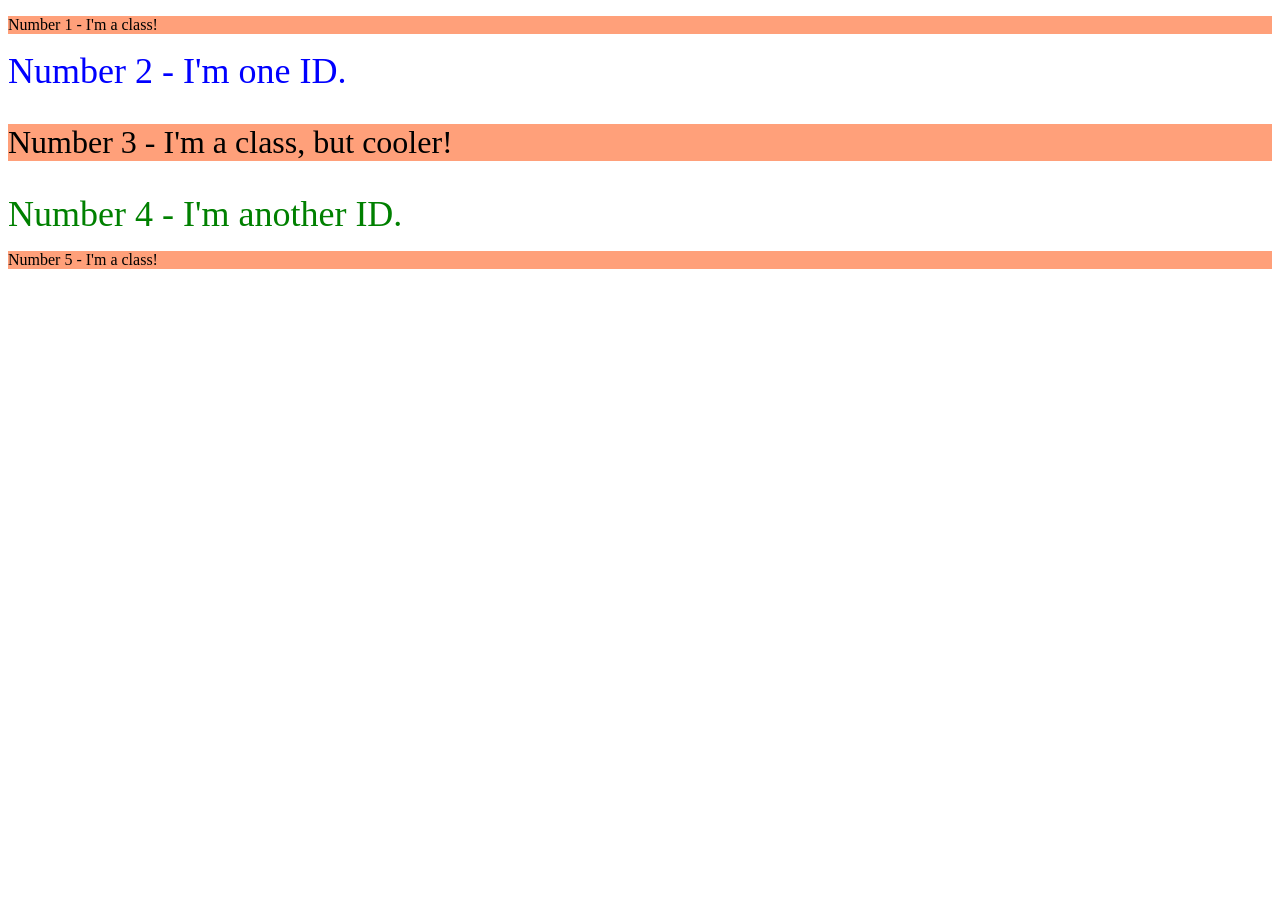
==== foundations/intro-to-css/02-class-id-selectors/index.html @ c2c6f5d8 "added classes and ids to html elements and styled them" ====
<!DOCTYPE html>
<html lang="en">
  <head>
    <meta charset="UTF-8">
    <meta http-equiv="X-UA-Compatible" content="IE=edge">
    <meta name="viewport" content="width=device-width, initial-scale=1.0">
    <title>Class and ID Selectors</title>
    <link rel="stylesheet" href="style.css">
  </head>
  <body>
    <p class="odd-number">Number 1 - I'm a class!</p>
    <div id="number-2">Number 2 - I'm one ID.</div>
    <p class="odd-number bigger">Number 3 - I'm a class, but cooler!</p>
    <div id="number-4">Number 4 - I'm another ID.</div>
    <p class="odd-number">Number 5 - I'm a class!</p>
  </body>
</html>
---- foundations/intro-to-css/02-class-id-selectors/style.css ----
.odd-number {
    background-color: lightsalmon;
}

#number-2 {
    color: blue;
    font-size: 36px;
}

.odd-number.bigger {
    font-size: 32px;
}

#number-4 {
    color: green;
    font-size: 36px;
}
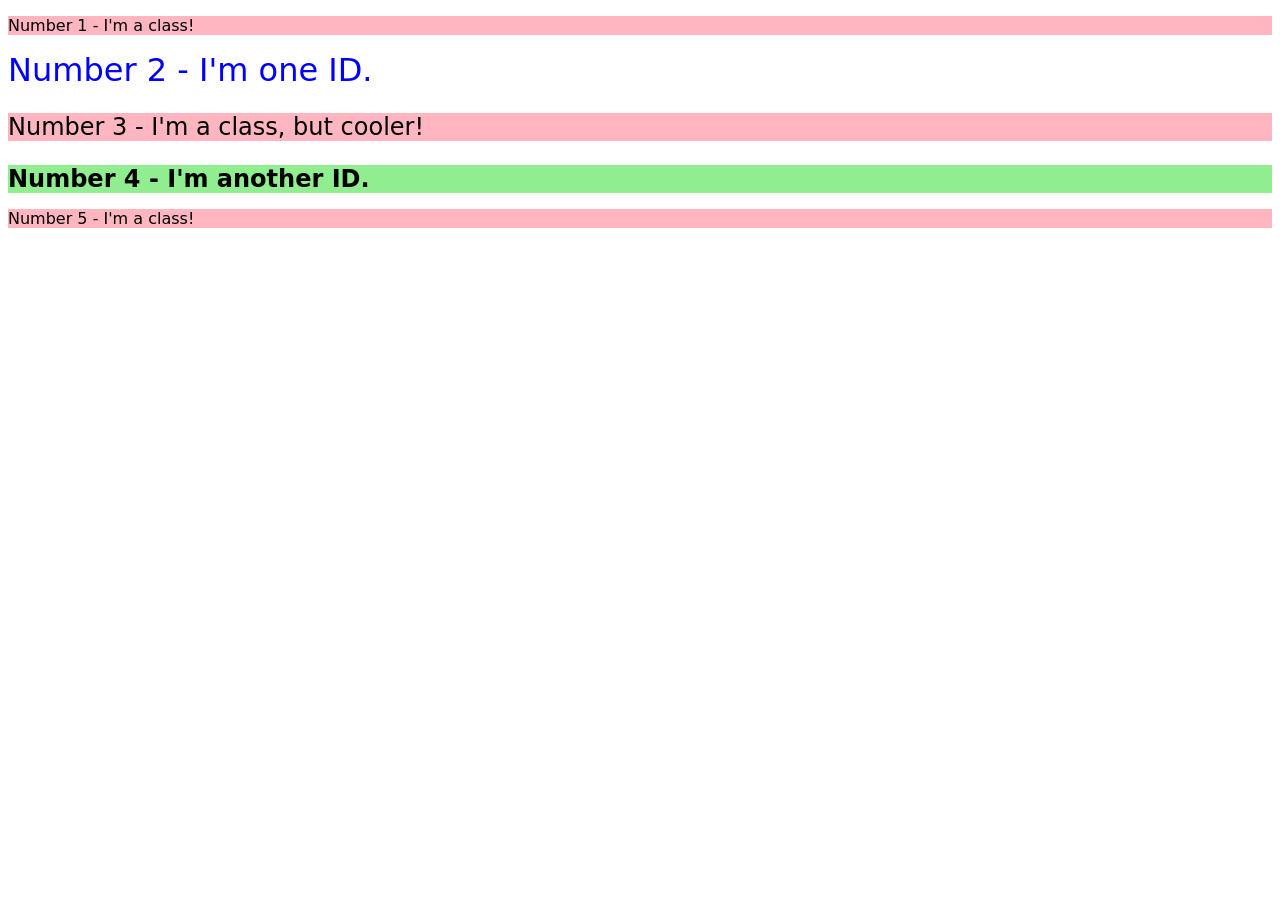
==== commit 3a7f9a60: "changed styles of text using class and id selectors" ====
--- a/foundations/intro-to-css/02-class-id-selectors/index.html
+++ b/foundations/intro-to-css/02-class-id-selectors/index.html
@@ -8,10 +8,10 @@
     <link rel="stylesheet" href="style.css">
   </head>
   <body>
-    <p class="odd-number">Number 1 - I'm a class!</p>
-    <div id="number-2">Number 2 - I'm one ID.</div>
-    <p class="odd-number bigger">Number 3 - I'm a class, but cooler!</p>
-    <div id="number-4">Number 4 - I'm another ID.</div>
-    <p class="odd-number">Number 5 - I'm a class!</p>
+    <p class="num-1">Number 1 - I'm a class!</p>
+    <div id="num-2">Number 2 - I'm one ID.</div>
+    <p class="num-3 num-1">Number 3 - I'm a class, but cooler!</p>
+    <div id="num-4">Number 4 - I'm another ID.</div>
+    <p class="num-5 num-1">Number 5 - I'm a class!</p>
   </body>
-</html>+</html> 
--- a/foundations/intro-to-css/02-class-id-selectors/style.css
+++ b/foundations/intro-to-css/02-class-id-selectors/style.css
@@ -1,17 +1,23 @@
-.odd-number {
-    background-color: lightsalmon;
+/* Add CSS Styling */
+* {
+    font-family: Verdana, 'DejaVu Sans', sans-serif
 }
 
-#number-2 {
-    color: blue;
-    font-size: 36px;
+.num-1 {
+    background-color: lightpink;
 }
 
-.odd-number.bigger {
+#num-2 {
+    color: blue;
     font-size: 32px;
 }
 
-#number-4 {
-    color: green;
-    font-size: 36px;
+.num-3 {
+    font-size: 24px;
+}
+
+#num-4 {
+    background-color: lightgreen;
+    font-size: 24px;
+    font-weight: 800;
 }
